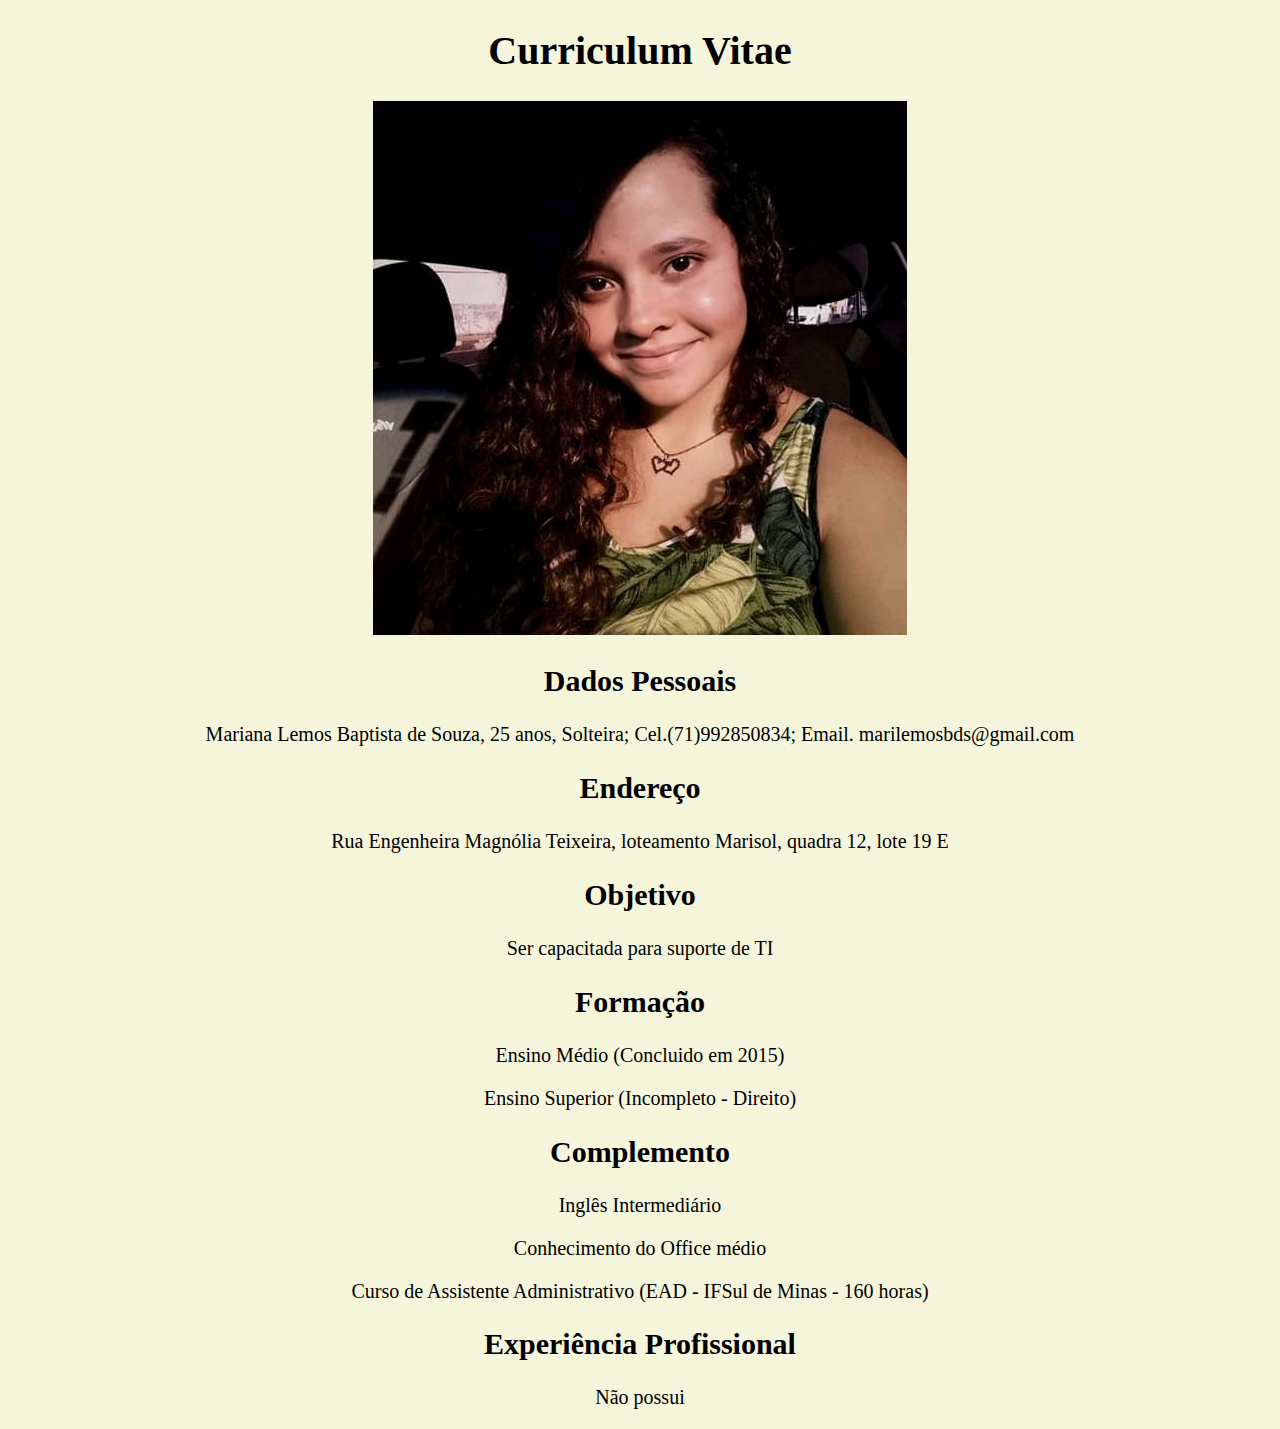
==== index.html @ 3751b329 "Add files via upload" ====
<!DOCTYPE html>
<html lang="pt-br">
<head>
  <meta charset="UTF-8">
  <meta http-equiv="X-UA-Compatible" content="IE=Edge">
  <meta name="viewport" content="width=device-width, initial-scale=1">

  <title>Currículo </title>
  
  <!-- HTML -->
  

  <!-- Custom Styles -->
  <link rel="stylesheet" href="style.css">
</head>

<body>

<h1>Curriculum Vitae</h1>
<p></p>

<img src="FB_IMG_15790309087528395.jpg";>
<h2>Dados Pessoais</h2>

    <p>Mariana Lemos Baptista de Souza, 25 anos, Solteira;
     Cel.(71)992850834;
     Email. marilemosbds@gmail.com</p>
     
<h2>Endereço</h2>
  <p>Rua Engenheira Magnólia Teixeira, loteamento Marisol, quadra 12, lote 19 E</p>
  
<h2>Objetivo</h2>
  <p>Ser capacitada para suporte de TI</p>
  
<h2>Formação</h2>
   <p>Ensino Médio (Concluido em 2015)</p>
    <p>Ensino Superior (Incompleto - Direito)</p>
  
<h2>Complemento</h2>
    <p>Inglês Intermediário</p>
    <p>Conhecimento do Office médio</p>
    <p>Curso de Assistente Administrativo (EAD - IFSul de Minas - 160 horas)</p>
  
  <h2>Experiência Profissional</h2>
    <p>Não possui</p>
    
</body>
</html>
---- style.css ----
body {
    font-size: 15pt;
    background-color: beige;
    text-align: center
    
}
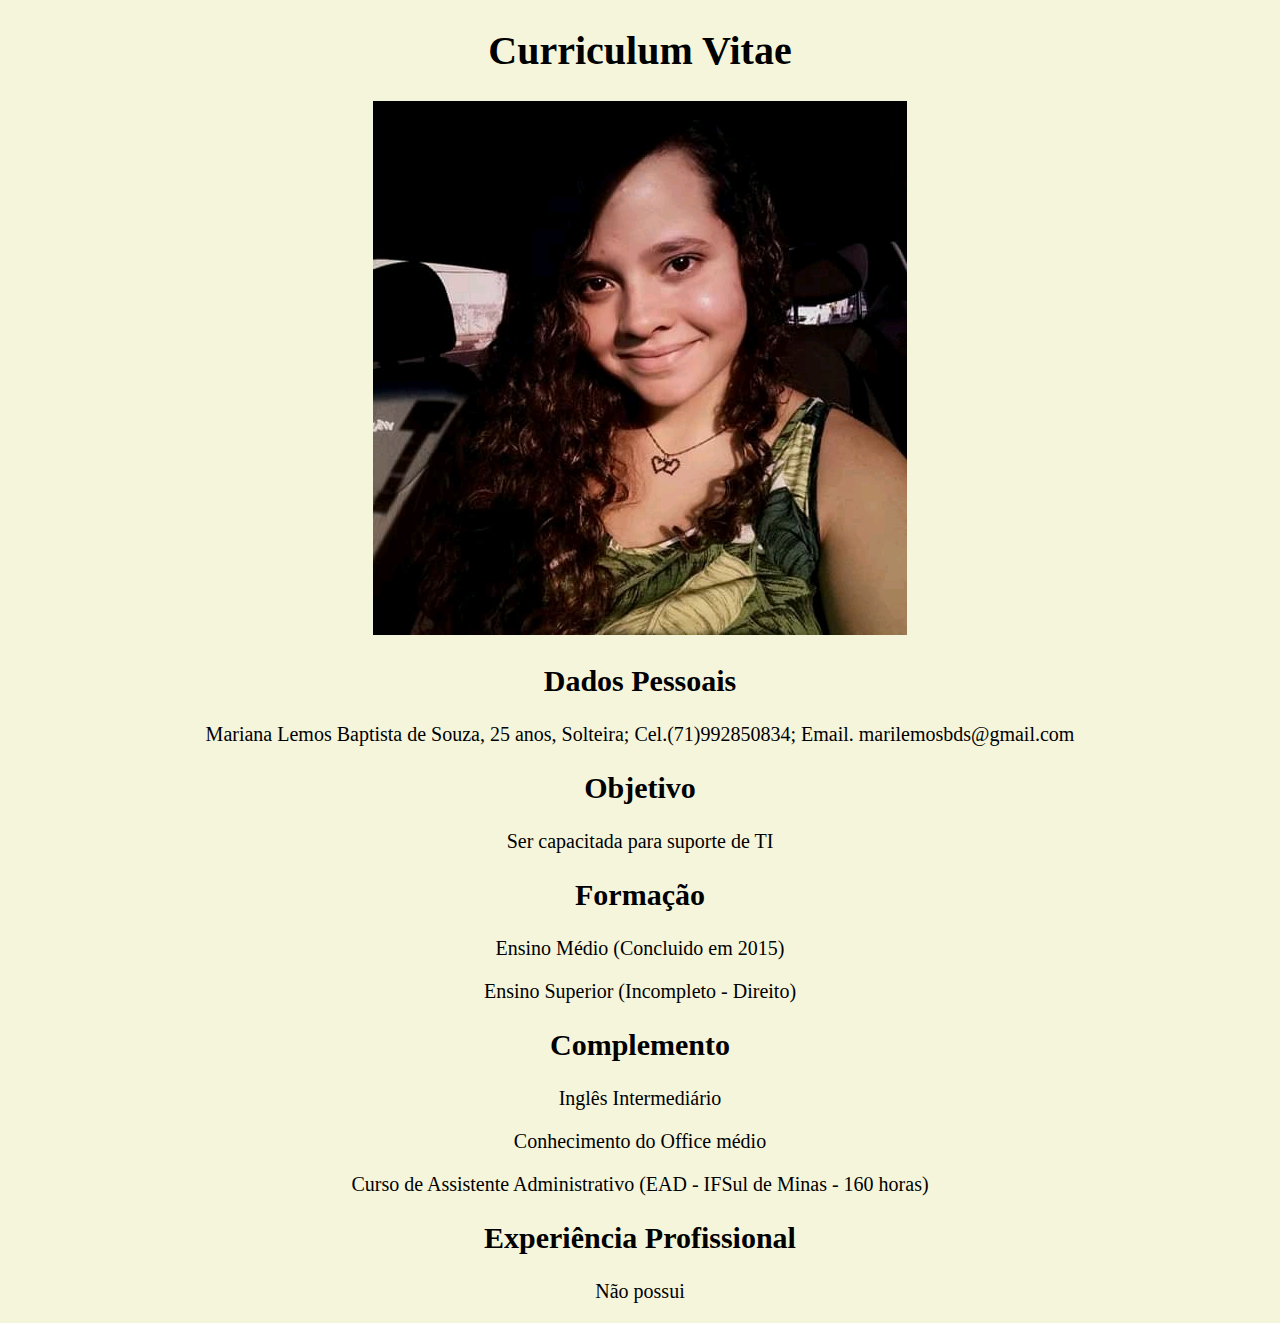
==== commit b193cd63: "Update index.html" ====
--- a/index.html
+++ b/index.html
@@ -26,9 +26,6 @@
      Cel.(71)992850834;
      Email. marilemosbds@gmail.com</p>
      
-<h2>Endereço</h2>
-  <p>Rua Engenheira Magnólia Teixeira, loteamento Marisol, quadra 12, lote 19 E</p>
-  
 <h2>Objetivo</h2>
   <p>Ser capacitada para suporte de TI</p>
   
@@ -45,4 +42,4 @@
     <p>Não possui</p>
     
 </body>
-</html>+</html>
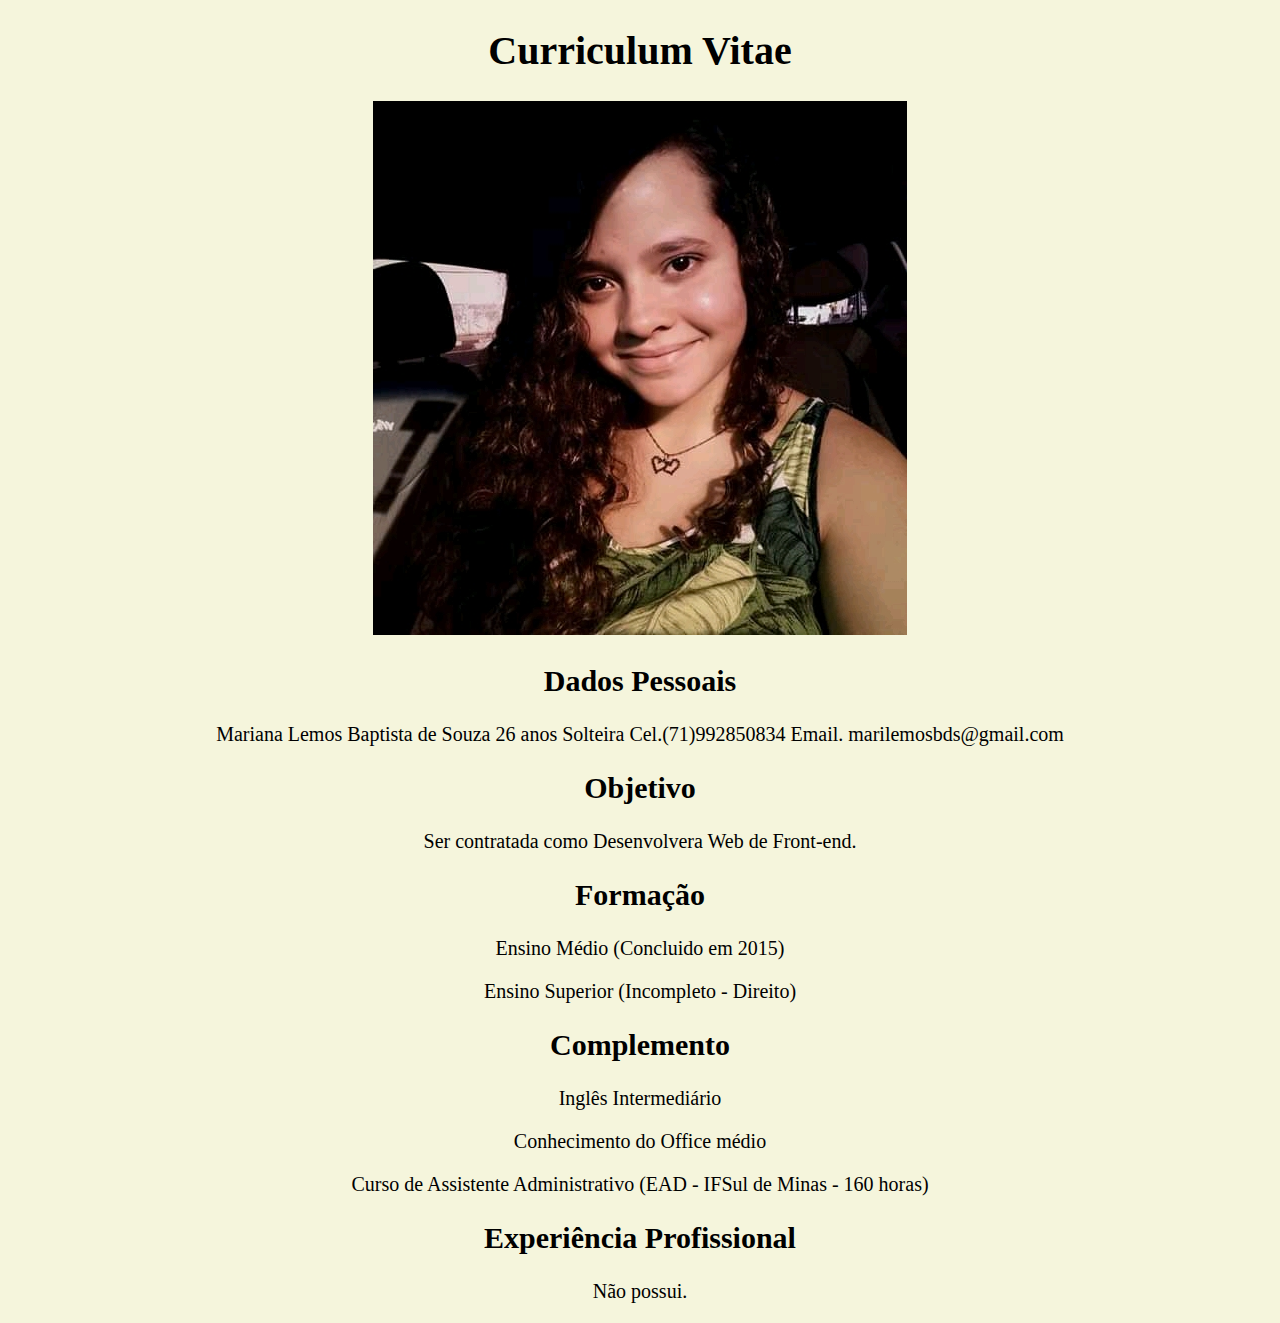
==== commit eed8aa93: "Update index.html" ====
--- a/index.html
+++ b/index.html
@@ -22,12 +22,12 @@
 <img src="FB_IMG_15790309087528395.jpg";>
 <h2>Dados Pessoais</h2>
 
-    <p>Mariana Lemos Baptista de Souza, 25 anos, Solteira;
-     Cel.(71)992850834;
+    <p>Mariana Lemos Baptista de Souza <wbr> 26 anos <wbr> Solteira <wbr>
+     Cel.(71)992850834 <wbr>
      Email. marilemosbds@gmail.com</p>
      
 <h2>Objetivo</h2>
-  <p>Ser capacitada para suporte de TI</p>
+  <p>Ser contratada como Desenvolvera Web de Front-end. </p>
   
 <h2>Formação</h2>
    <p>Ensino Médio (Concluido em 2015)</p>
@@ -38,8 +38,9 @@
     <p>Conhecimento do Office médio</p>
     <p>Curso de Assistente Administrativo (EAD - IFSul de Minas - 160 horas)</p>
   
+  
   <h2>Experiência Profissional</h2>
-    <p>Não possui</p>
+    <p>Não possui.</p>
     
 </body>
 </html>
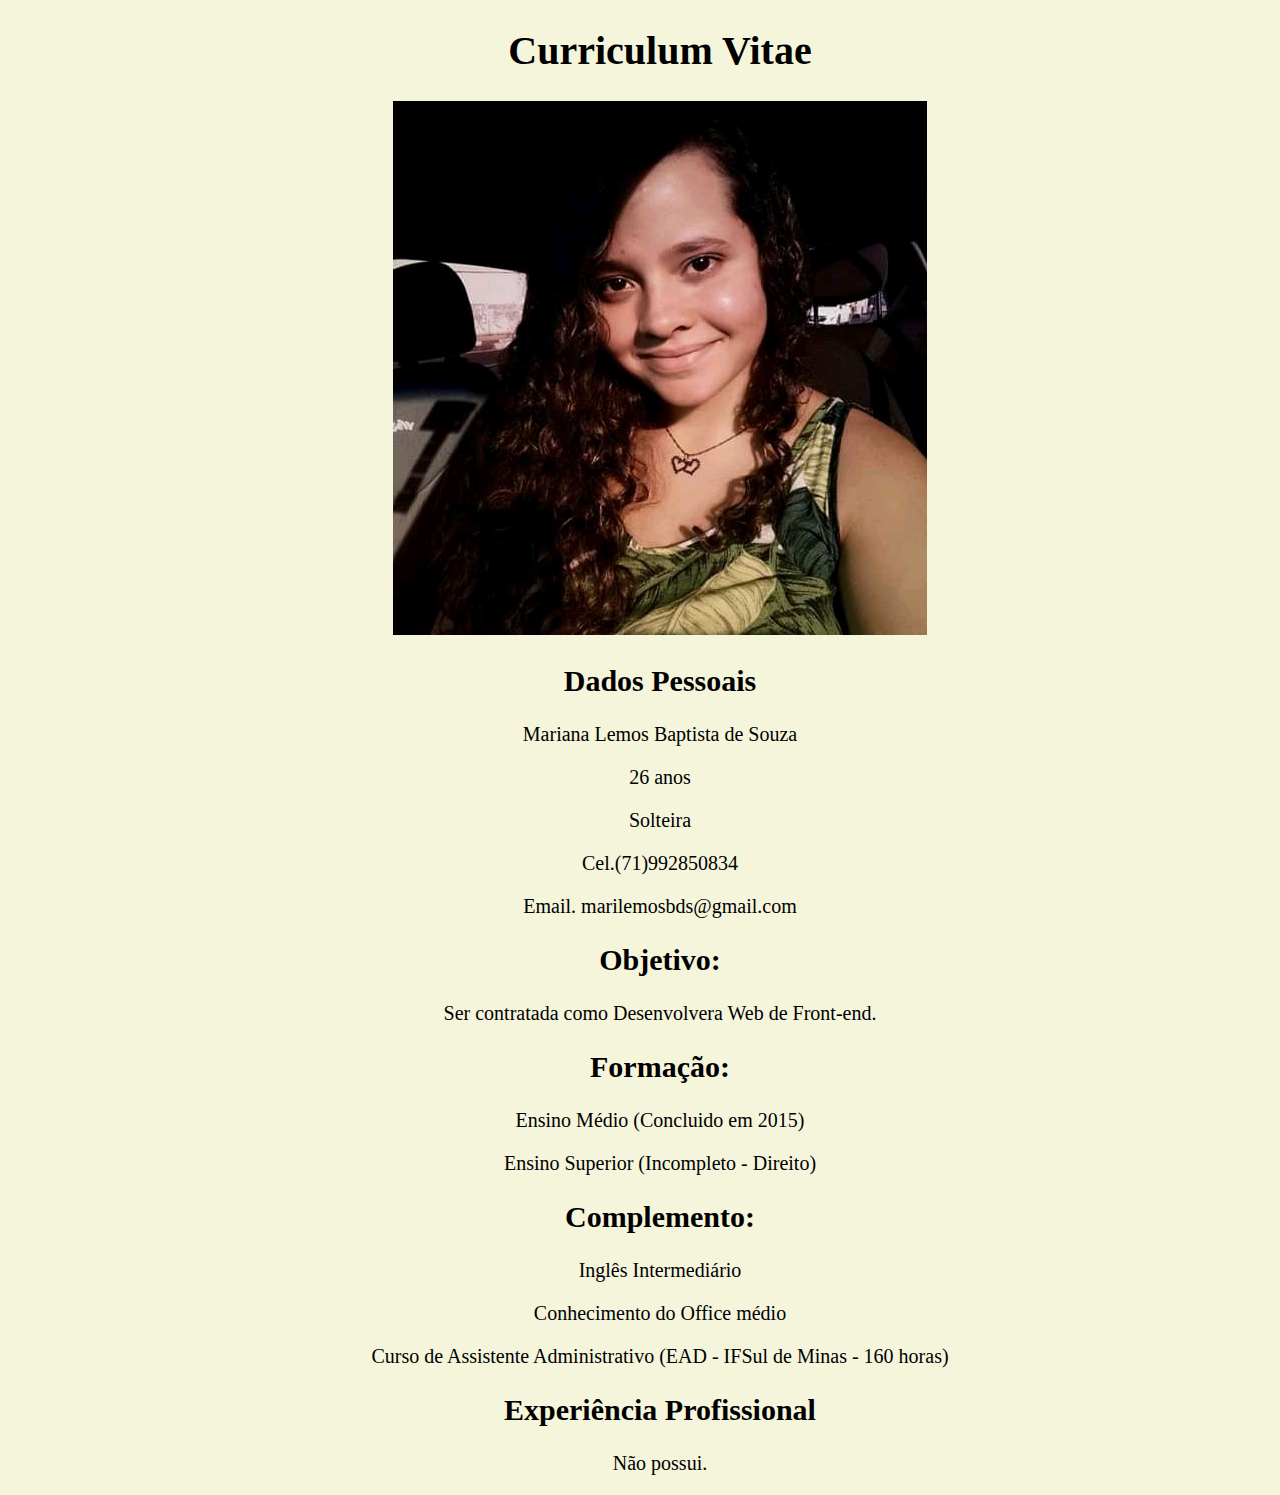
==== commit 0dbd2cc4: "Update index.html" ====
--- a/index.html
+++ b/index.html
@@ -22,18 +22,20 @@
 <img src="FB_IMG_15790309087528395.jpg";>
 <h2>Dados Pessoais</h2>
 
-    <p>Mariana Lemos Baptista de Souza <wbr> 26 anos <wbr> Solteira <wbr>
-     Cel.(71)992850834 <wbr>
-     Email. marilemosbds@gmail.com</p>
+    <p>Mariana Lemos Baptista de Souza </p> 
+     <p>26 anos</p> 
+     <p>Solteira</p>
+    <p>Cel.(71)992850834</p>  
+     <p>Email. marilemosbds@gmail.com</p>
      
-<h2>Objetivo</h2>
+<h2>Objetivo:</h2>
   <p>Ser contratada como Desenvolvera Web de Front-end. </p>
   
-<h2>Formação</h2>
+<h2>Formação:</h2>
    <p>Ensino Médio (Concluido em 2015)</p>
     <p>Ensino Superior (Incompleto - Direito)</p>
   
-<h2>Complemento</h2>
+<h2>Complemento:</h2>
     <p>Inglês Intermediário</p>
     <p>Conhecimento do Office médio</p>
     <p>Curso de Assistente Administrativo (EAD - IFSul de Minas - 160 horas)</p>
--- a/style.css
+++ b/style.css
@@ -1,6 +1,9 @@
 body {
     font-size: 15pt;
     background-color: beige;
-    text-align: center
-    
+    text-align: center;
+    margin-left: 3rem;
 }
+img{
+    widht:30%;
+}
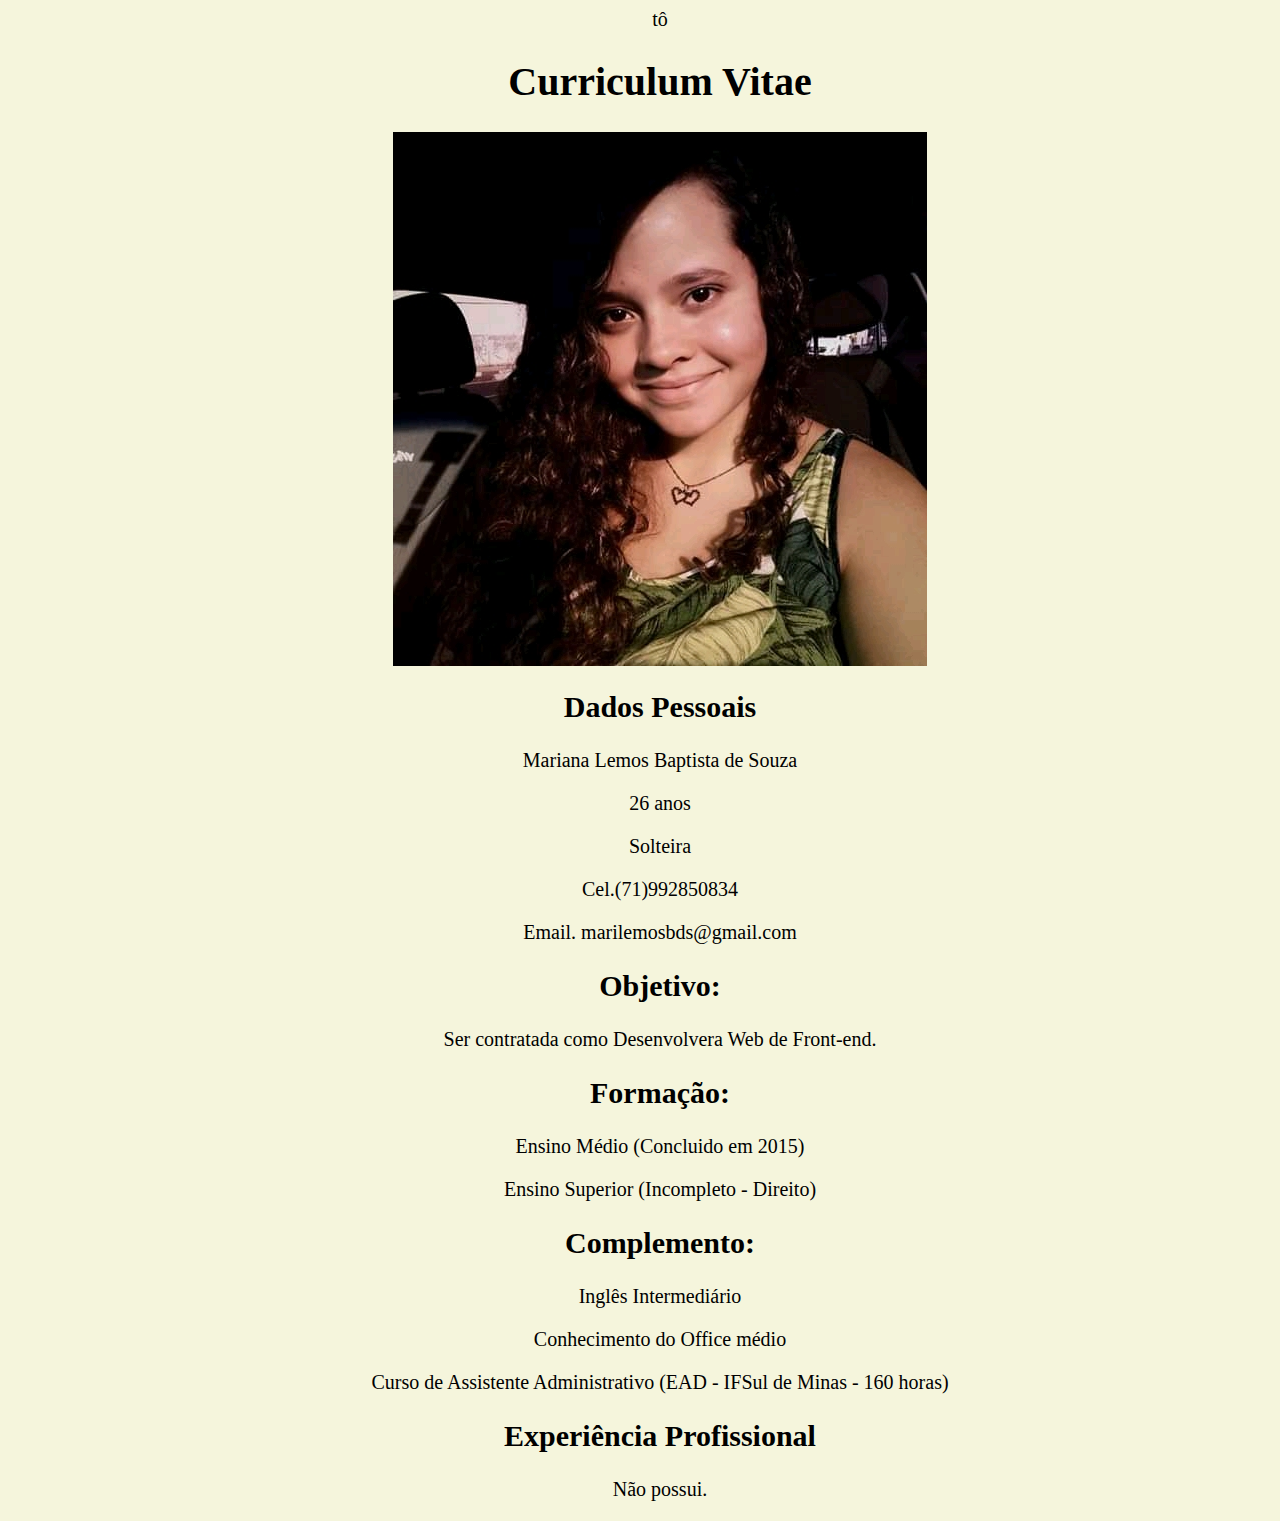
==== commit d4c0a084: "Update index.html" ====
--- a/index.html
+++ b/index.html
@@ -1,4 +1,4 @@
-<!DOCTYPE html>
+tô<!DOCTYPE html>
 <html lang="pt-br">
 <head>
   <meta charset="UTF-8">
@@ -19,7 +19,7 @@
 <h1>Curriculum Vitae</h1>
 <p></p>
 
-<img src="FB_IMG_15790309087528395.jpg";>
+<img src="FB_IMG_15790309087528395.jpg"; widht="100px">
 <h2>Dados Pessoais</h2>
 
     <p>Mariana Lemos Baptista de Souza </p> 
--- a/style.css
+++ b/style.css
@@ -4,6 +4,3 @@
     text-align: center;
     margin-left: 3rem;
 }
-img{
-    widht:30%;
-}
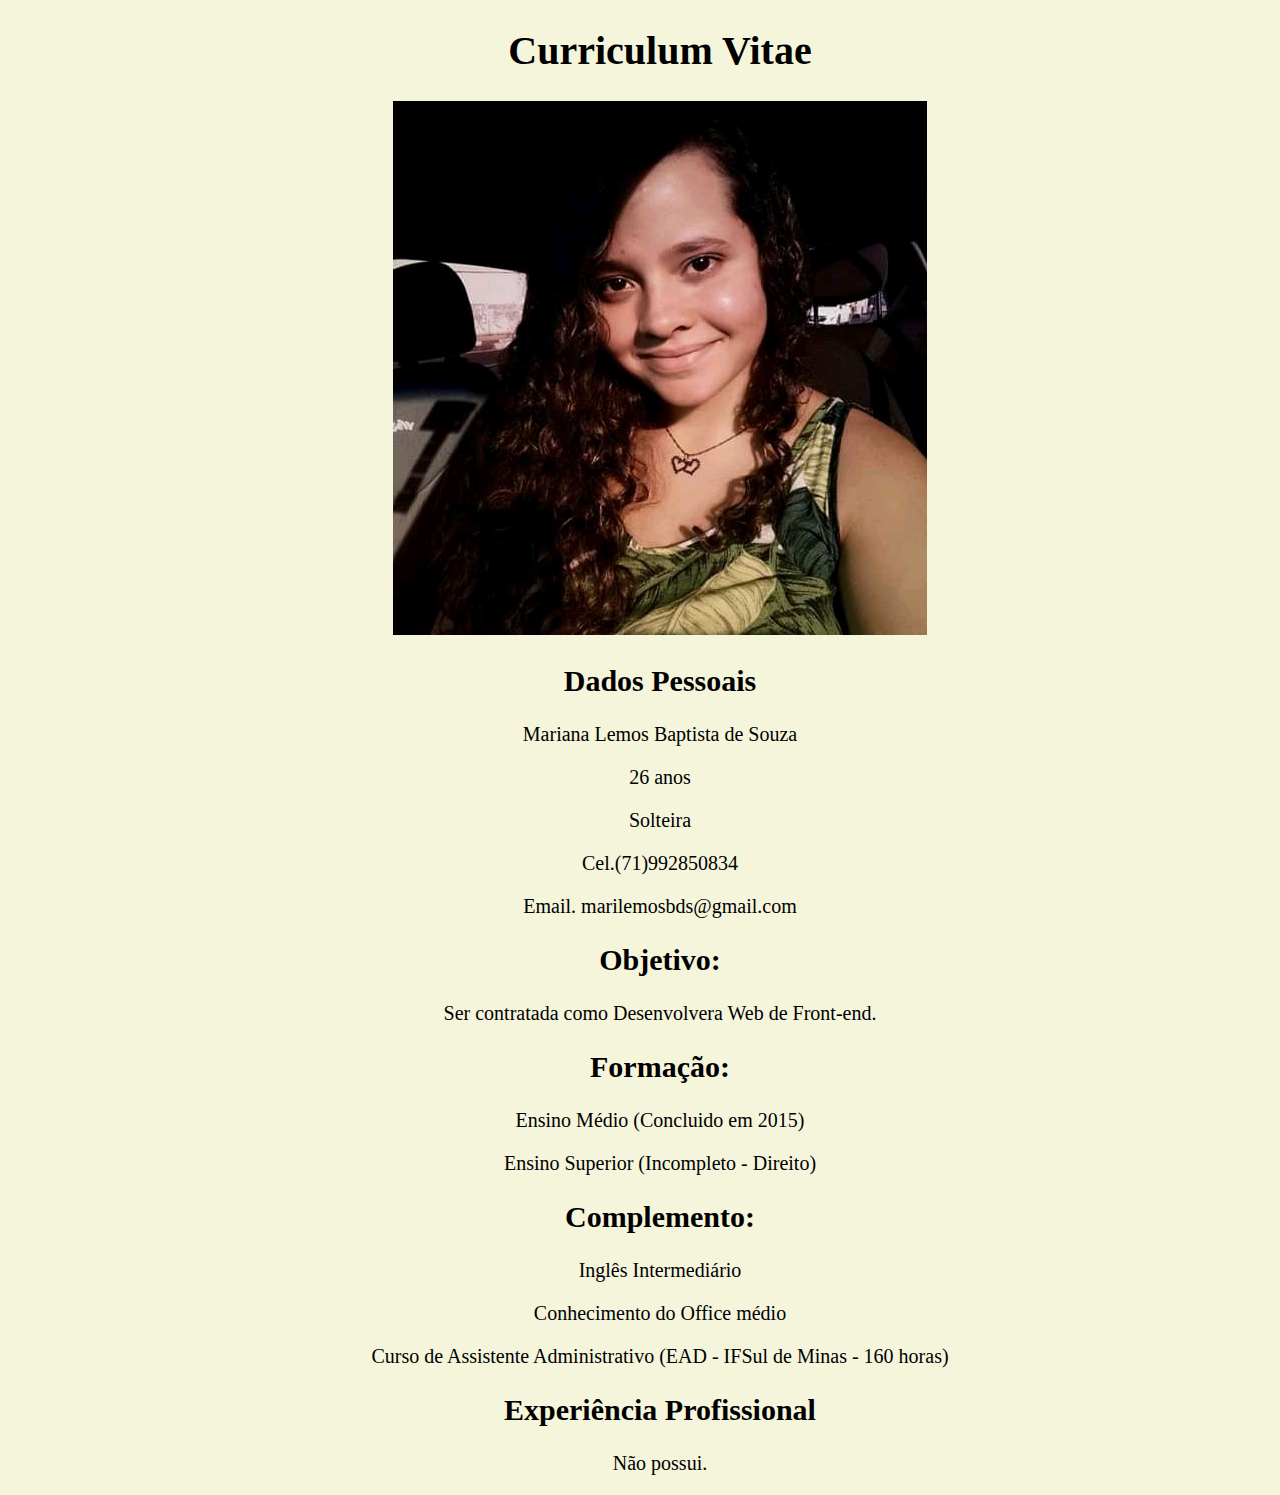
==== commit 27bdebc2: "Update index.html" ====
--- a/index.html
+++ b/index.html
@@ -1,4 +1,4 @@
-tô<!DOCTYPE html>
+<!DOCTYPE html>
 <html lang="pt-br">
 <head>
   <meta charset="UTF-8">
@@ -19,7 +19,7 @@
 <h1>Curriculum Vitae</h1>
 <p></p>
 
-<img src="FB_IMG_15790309087528395.jpg"; widht="100px">
+<img src="FB_IMG_15790309087528395.jpg"; widht="50px">
 <h2>Dados Pessoais</h2>
 
     <p>Mariana Lemos Baptista de Souza </p> 
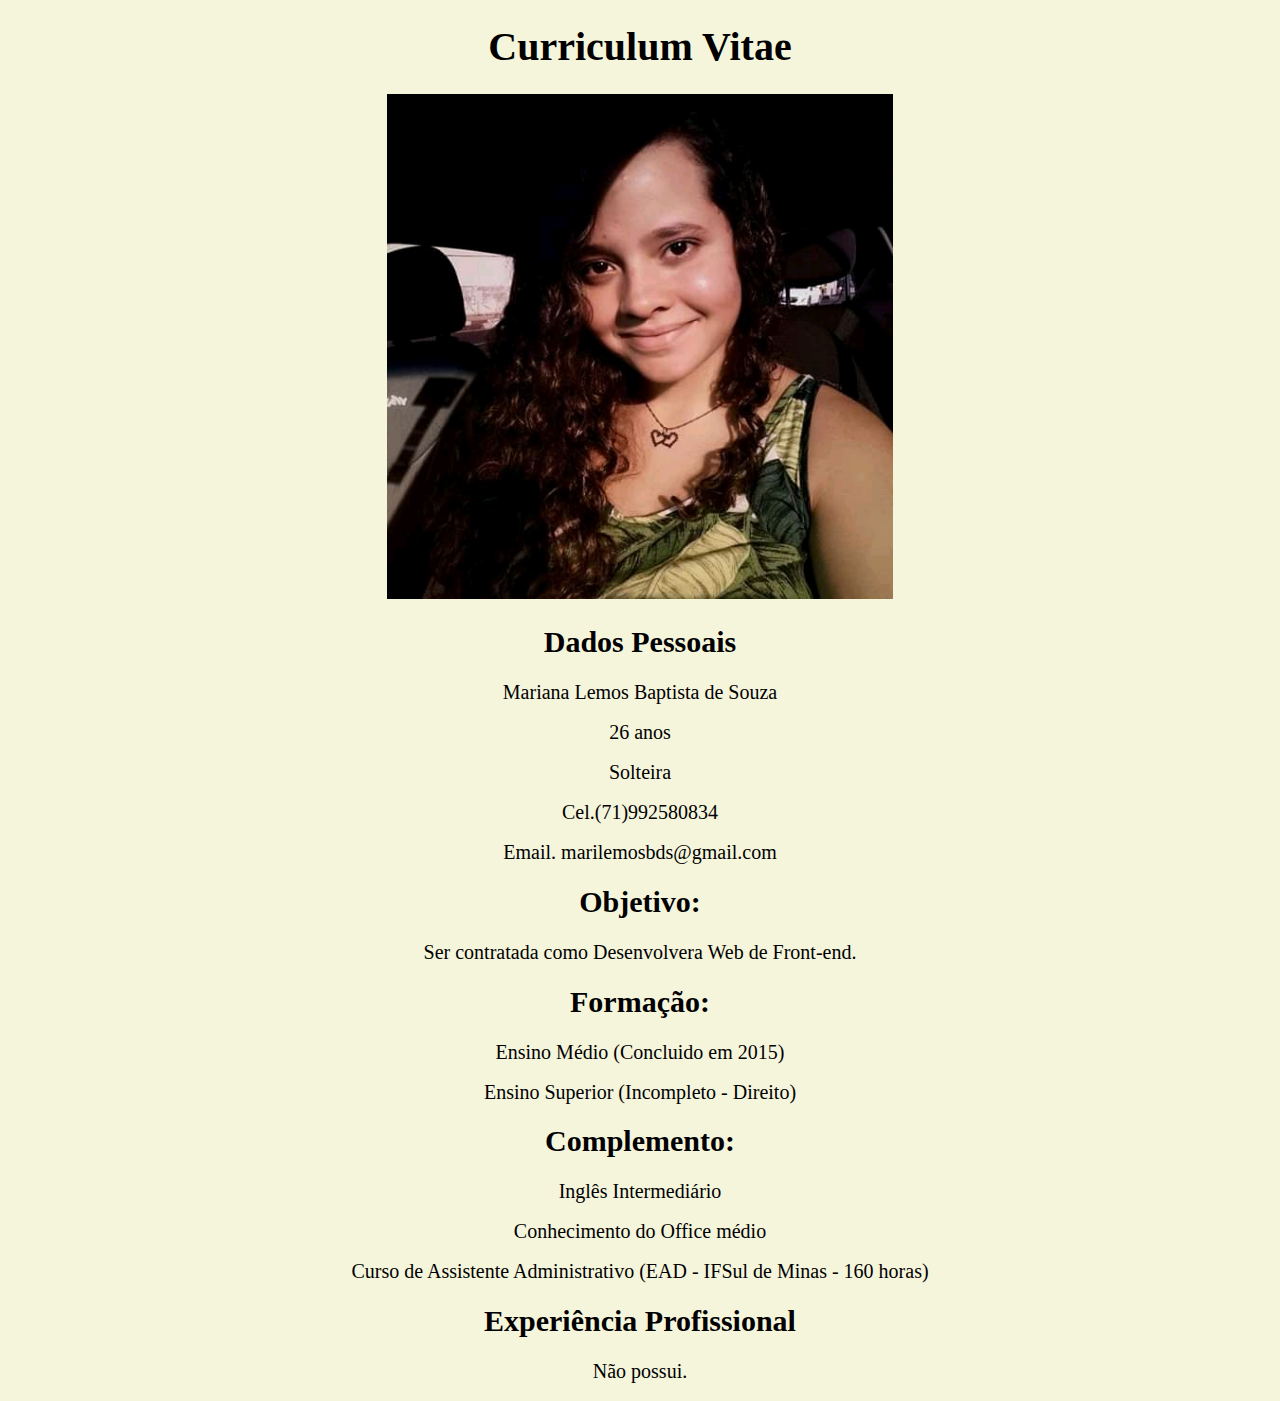
==== commit 762475c4: "Add files via upload" ====
--- a/index.html
+++ b/index.html
@@ -3,7 +3,7 @@
 <head>
   <meta charset="UTF-8">
   <meta http-equiv="X-UA-Compatible" content="IE=Edge">
-  <meta name="viewport" content="width=device-width, initial-scale=1">
+  <meta name="viewport" content="width=device-width, initial-scale=1.0">
 
   <title>Currículo </title>
   
@@ -19,13 +19,13 @@
 <h1>Curriculum Vitae</h1>
 <p></p>
 
-<img src="FB_IMG_15790309087528395.jpg"; widht="50px">
+<img id="foto" src="FB_IMG_15790309087528395.jpg";>
 <h2>Dados Pessoais</h2>
 
     <p>Mariana Lemos Baptista de Souza </p> 
      <p>26 anos</p> 
      <p>Solteira</p>
-    <p>Cel.(71)992850834</p>  
+    <p>Cel.(71)992580834</p>  
      <p>Email. marilemosbds@gmail.com</p>
      
 <h2>Objetivo:</h2>
--- a/style.css
+++ b/style.css
@@ -2,5 +2,8 @@
     font-size: 15pt;
     background-color: beige;
     text-align: center;
-    margin-left: 3rem;
+    line-height: 1;
 }
+#foto{
+   width: 40%;
+}